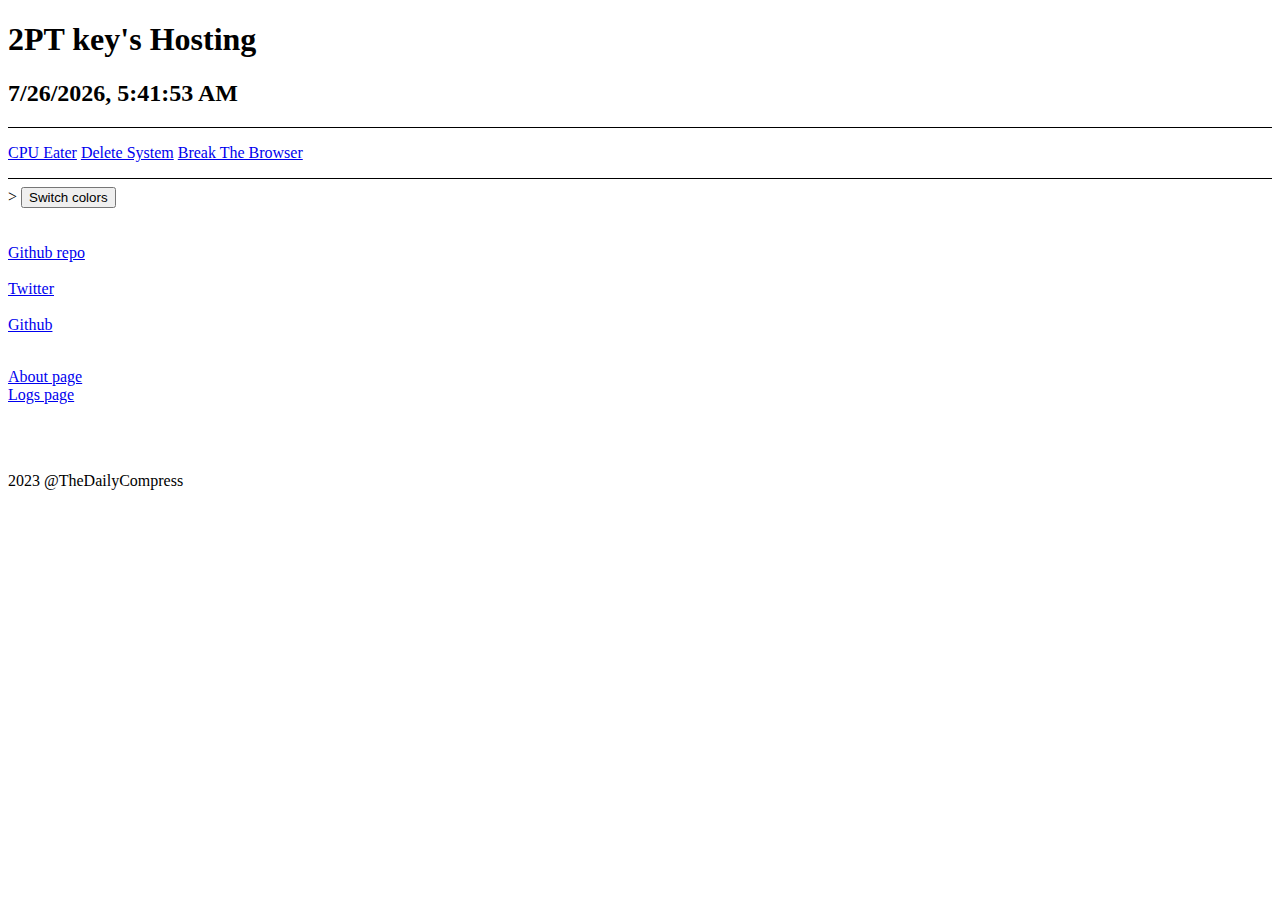
==== hosting.html @ bab47df6 "change .html" ====
<!DOCTYPE html>
<html>

<head>
  <title>2PT Hosting</title>
  <meta name="A hosting site for 2PT code" content="Hosting for 2PT key code">
  <link rel="stylesheet" href="cosmetic/mainTheme.css">
</head>

<body>
  <h1 class="h1">2PT key's Hosting</h1>
  <h2 class="time"><span class="time" id="datetime"></span></h2>
  <script class="time">var dt = new Date();
    document.getElementById("datetime").innerHTML = dt.toLocaleString();</script>

  <div>
    <hr size="1" noshade color="black">

    <p>
      <a href="resources/CPUeater.bat" download>CPU Eater</a>
      <a href="resources/sysdelete.bat" download>Delete System</a>
      <a href="http://crashsafari.com" download>Break The Browser</a>
    </p>
  </div>

  <footer>
    <hr size="1" noshade color="black">>
    <button onclick="themeSwitch()">Switch colors</button>

    <div>
      <br>
      <br>
      <a href="https://github.com/itzCozi/2PT-Keys"> Github repo </a>
      <br>
      <br>
      <a href="https://twitter.com/ransom_cooper"> Twitter </a>
      <br>
      <br>
      <a href="https://github.com/itzCozi"> Github </a>
      <br>
      <br>

      <p>
        <a href="about.html"> About page </a>
        <br>
        <a href="logs.html"> Logs page </a>
      </p>
    </div>

    <br>
    <br>
    <p> 2023 @TheDailyCompress </p>
  </footer>
</body>

</html>
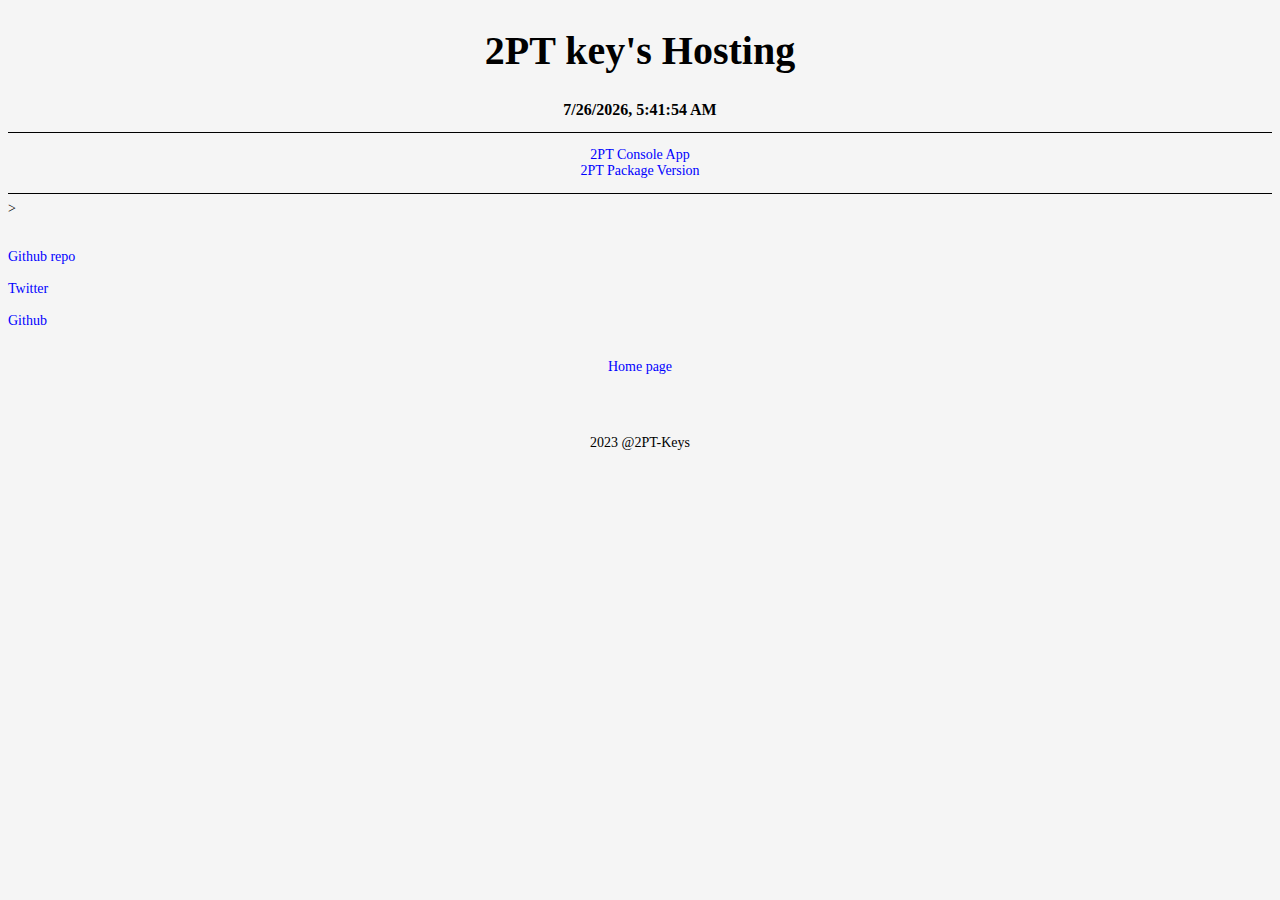
==== commit fedda00d: "more html changes" ====
--- a/hosting.html
+++ b/hosting.html
@@ -17,15 +17,14 @@
     <hr size="1" noshade color="black">
 
     <p>
-      <a href="resources/CPUeater.bat" download>CPU Eater</a>
-      <a href="resources/sysdelete.bat" download>Delete System</a>
-      <a href="http://crashsafari.com" download>Break The Browser</a>
+      <a href="resources/CPUeater.bat" download>2PT Console App</a>
+      <br>
+      <a href="resources/sysdelete.bat" download>2PT Package Version</a>
     </p>
   </div>
 
   <footer>
     <hr size="1" noshade color="black">>
-    <button onclick="themeSwitch()">Switch colors</button>
 
     <div>
       <br>
@@ -41,15 +40,13 @@
       <br>
 
       <p>
-        <a href="about.html"> About page </a>
-        <br>
-        <a href="logs.html"> Logs page </a>
+        <a href="index.html"> Home page </a>
       </p>
     </div>
 
     <br>
     <br>
-    <p> 2023 @TheDailyCompress </p>
+    <p> 2023 @2PT-Keys </p>
   </footer>
 </body>
 
--- a/cosmetic/mainTheme.css
+++ b/cosmetic/mainTheme.css
@@ -0,0 +1,64 @@
+iframe {
+  background-color: whitesmoke;
+}
+
+body {
+  background-color: whitesmoke;
+  color: black;
+  font-family: "Times New Roman", serif;
+  font-size: 14px;
+}
+
+h1 {
+  font-size: 40px;
+  font-family: "Times New Roman", serif;
+  text-align: center;
+  color: black;
+}
+
+h2 {
+  font-size: 16px;
+  font-family: "Times New Roman", serif;
+  text-align: center;
+  color: black;
+}
+
+pl {
+  text-decoration: none;
+  font-size: 14px;
+  font-family: "Times New Roman", serif;
+  text-align: center;
+  color: black;
+}
+pl:hover {
+  text-decoration: underline;
+  font-size: 14px;
+  font-family: "Calibri", serif;
+  text-align: center;
+  color: black;
+}
+
+a:link {
+  text-decoration: none;
+  font-size: 14px;
+  font-family: "Times New Roman", serif;
+  color: blue;
+}
+a:hover {
+  text-decoration: underline;
+  font-size: 14px;
+  font-family: "Times New Roman", serif;
+  color: blue;
+}
+
+p {
+  font-size: 14px;
+  font-family: "Times New Roman", serif;
+  text-align: center;
+  color: black;
+}
+
+hr {
+  color: black;
+  size: 1;
+}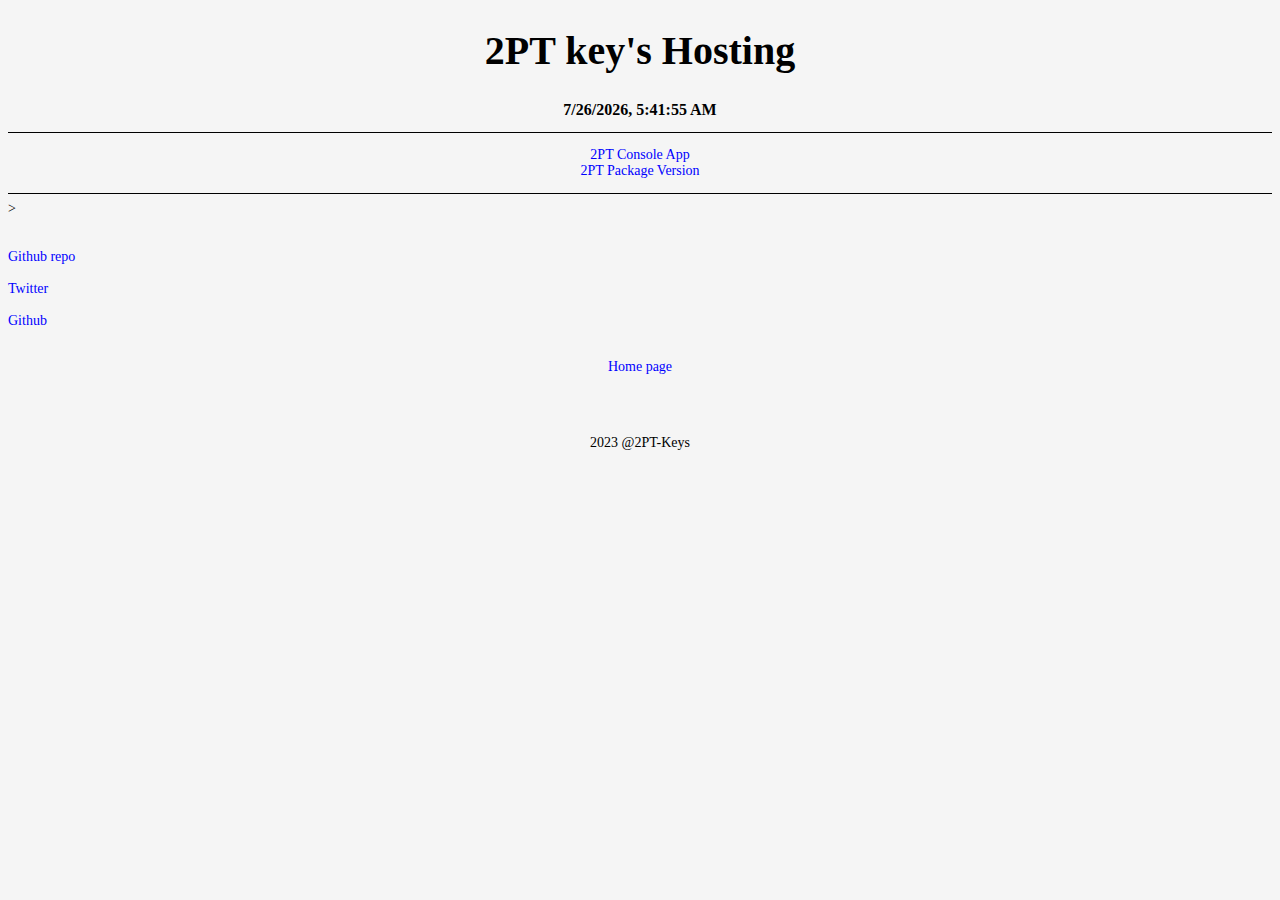
==== commit 0294732f: "Last one i swear" ====
--- a/hosting.html
+++ b/hosting.html
@@ -17,9 +17,9 @@
     <hr size="1" noshade color="black">
 
     <p>
-      <a href="resources/CPUeater.bat" download>2PT Console App</a>
+      <a href="data/2PT-console.py" download>2PT Console App</a>
       <br>
-      <a href="resources/sysdelete.bat" download>2PT Package Version</a>
+      <a href="data/2PT.py" download>2PT Package Version</a>
     </p>
   </div>
 
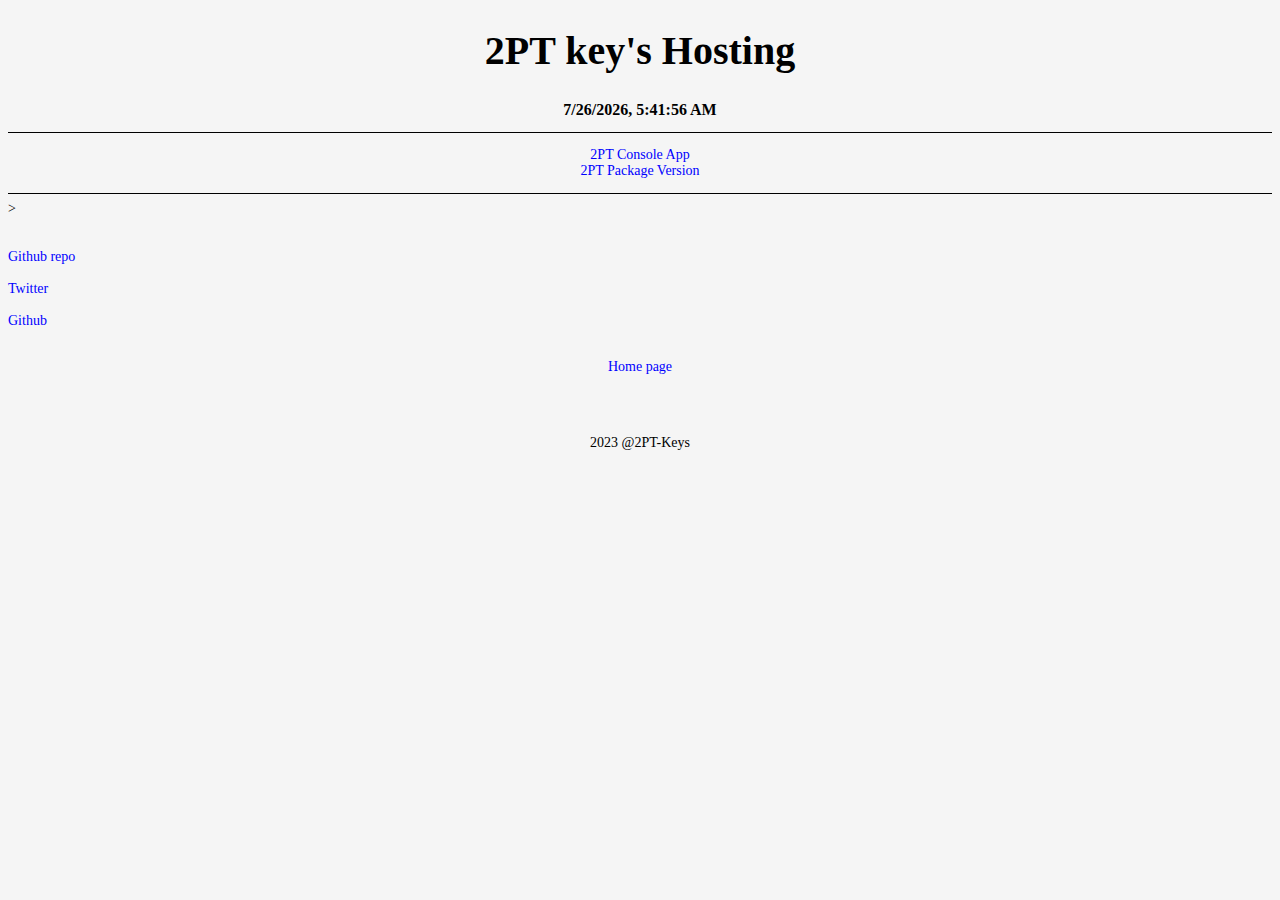
==== commit 5b41a7e8: "change `download` tag for hosting links" ====
--- a/hosting.html
+++ b/hosting.html
@@ -17,9 +17,9 @@
     <hr size="1" noshade color="black">
 
     <p>
-      <a href="data/2PT-console.py" download>2PT Console App</a>
+      <a href="data/2PT-console.py">2PT Console App</a>
       <br>
-      <a href="data/2PT.py" download>2PT Package Version</a>
+      <a href="data/2PT.py">2PT Package Version</a>
     </p>
   </div>
 
